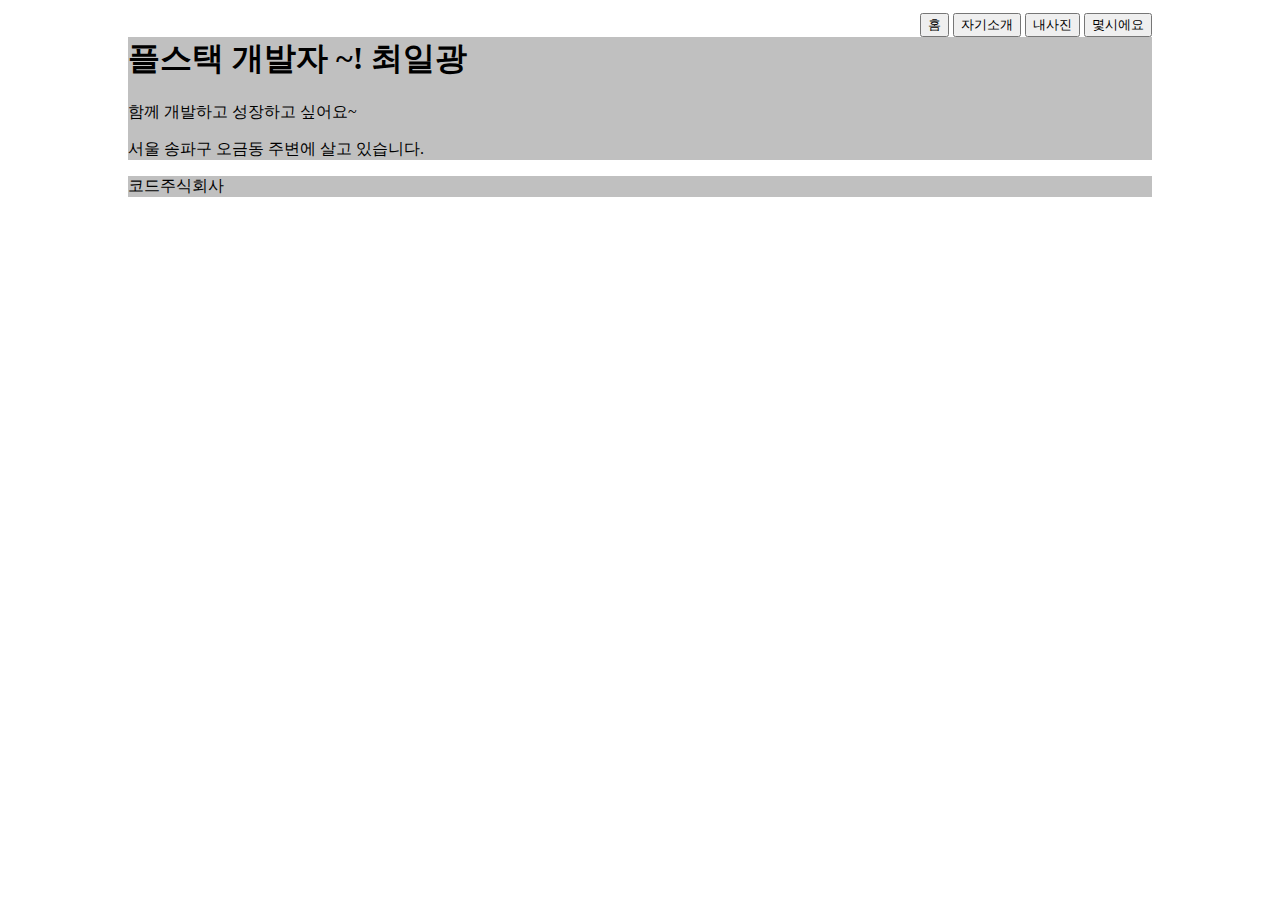
==== src/main/webapp/index.html @ b35e3573 "add index.html and aboutme.css" ====
<!DOCTYPE html>
<html>
<head>
<meta charset="UTF-8">
<title>Insert title here</title>
<link rel="stylesheet" type="text/css" href="css/aboutme.css" >
</head>
<body>
		<header>
			<nav>
				<input type="button" value="홈">
				<input type="button" value="자기소개">
				<input type="button" value="내사진">
				<input type="button" value="몇시에요">
			</nav>
		</header>
		<section id="container">
			<h1>플스택 개발자 ~! 최일광</h1>
			<p>함께 개발하고 성장하고 싶어요~</p>
			<p>서울 송파구 오금동 주변에 살고 있습니다.</p>
		</section>
		<footer>코드주식회사</footer>
</body>
</html>
---- src/main/webapp/css/aboutme.css ----
@charset "EUC-KR";

body {
	width:80%;
	height:100%;
	margin: 1% 1% 10% 10%;
	
}
header {
	background-color: #c0c0c0;
}

nav {	
	float: right;
			overflow:auto;
	
}
#container {
		background-color: #c0c0c0;
		clear: right;
}
footer {
		background-color: #c0c0c0;
}
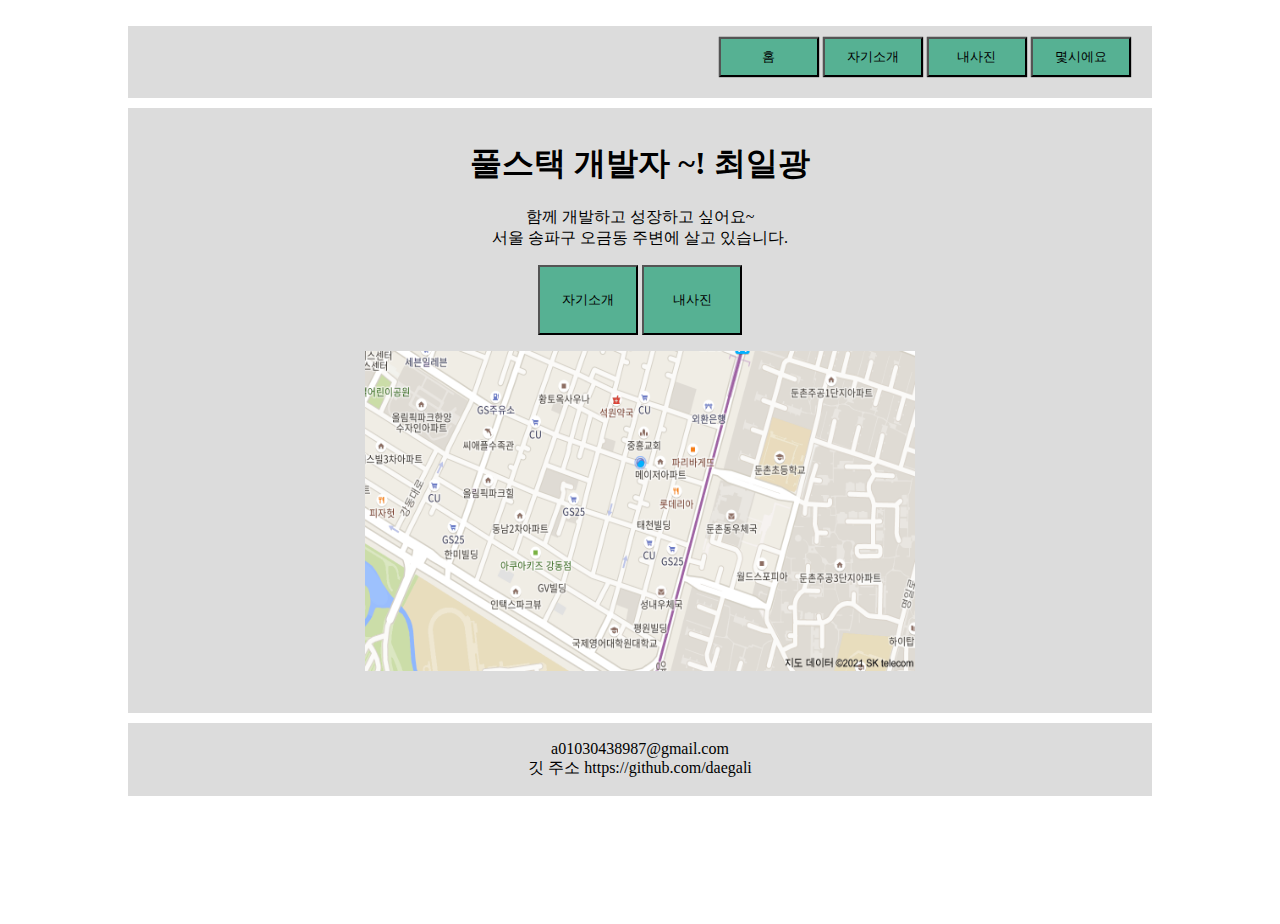
==== commit 8d1c85fc: "update index.html and aboutme.css" ====
--- a/src/main/webapp/index.html
+++ b/src/main/webapp/index.html
@@ -1,24 +1,35 @@
 <!DOCTYPE html>
 <html>
-<head>
-<meta charset="UTF-8">
-<title>Insert title here</title>
-<link rel="stylesheet" type="text/css" href="css/aboutme.css" >
-</head>
-<body>
-		<header>
-			<nav>
-				<input type="button" value="홈">
-				<input type="button" value="자기소개">
-				<input type="button" value="내사진">
-				<input type="button" value="몇시에요">
-			</nav>
-		</header>
-		<section id="container">
-			<h1>플스택 개발자 ~! 최일광</h1>
-			<p>함께 개발하고 성장하고 싶어요~</p>
-			<p>서울 송파구 오금동 주변에 살고 있습니다.</p>
-		</section>
-		<footer>코드주식회사</footer>
-</body>
-</html>+  <head>
+    <meta charset="UTF-8" />
+    <title>Insert title here</title>
+    <link rel="stylesheet" type="text/css" href="css/aboutme.css" />
+  </head>
+  <body>
+    <header>
+      <nav>
+        <input type="button" value="홈" class="btn" />
+        <input type="button" value="자기소개" class="btn" />
+        <input type="button" value="내사진" class="btn" />
+        <input type="button" value="몇시에요" class="btn" />
+      </nav>
+    </header>
+    <section id="container">
+      <h1>풀스택 개발자 ~! 최일광</h1>
+      <p>
+        함께 개발하고 성장하고 싶어요~<br />
+        서울 송파구 오금동 주변에 살고 있습니다.
+      </p>
+      <p>
+        <input type="button" value="자기소개" class="btn2" />
+        <input type="button" value="내사진" class="btn2" />
+      </p>
+      <p>
+        <img src="image/aa.png" />
+      </p>
+    </section>
+    <footer>
+      <p>a01030438987@gmail.com<br />깃 주소 https://github.com/daegali</p>
+    </footer>
+  </body>
+</html>
--- a/src/main/webapp/css/aboutme.css
+++ b/src/main/webapp/css/aboutme.css
@@ -1,25 +1,62 @@
 @charset "EUC-KR";
 
 body {
-	width:80%;
-	height:100%;
-	margin: 1% 1% 10% 10%;
-	
+  width: 80%;
+  height: 100%;
+  margin: 2% 0% 10% 10%;
+  text-align: center;
+  box-shadow: 0px 0px 0px 0px;
 }
 header {
-	background-color: #c0c0c0;
+  overflow: auto;
+  background-color: gainsboro;
+  border: solid 1px gainsboro;
+  box-shadow: 0px 0px 0px 0px;
+  margin-bottom: 10px;
 }
 
-nav {	
-	float: right;
-			overflow:auto;
-	
+nav {
+  padding-top: 1%;
+  padding-bottom: 2%;
+  padding-right: 2%;
+  float: right;
 }
+.btn {
+  background-color: rgb(86, 177, 147);
+  height: 40px;
+  width: 100px;
+  cursor: pointer;
+  box-shadow: 0px 0px 1px 0px;
+}
+.btn:hover {
+  background: greenyellow;
+}
+
+.btn2 {
+  background-color: rgb(86, 177, 147);
+  height: 70px;
+  width: 100px;
+  cursor: pointer;
+}
+
+.btn2:hover {
+  background: greenyellow;
+}
+
 #container {
-		background-color: #c0c0c0;
-		clear: right;
+  padding-top: 10px;
+  background-color: gainsboro;
+  clear: both;
+  border: solid 2px gainsboro;
+}
+img {
+  width: 550px;
+  height: 320px;
+  margin-bottom: 20px;
 }
 footer {
-		background-color: #c0c0c0;
+  position: relative;
+  background-color: gainsboro;
+  border: solid 1px gainsboro;
+  margin-top: 10px;
 }
-
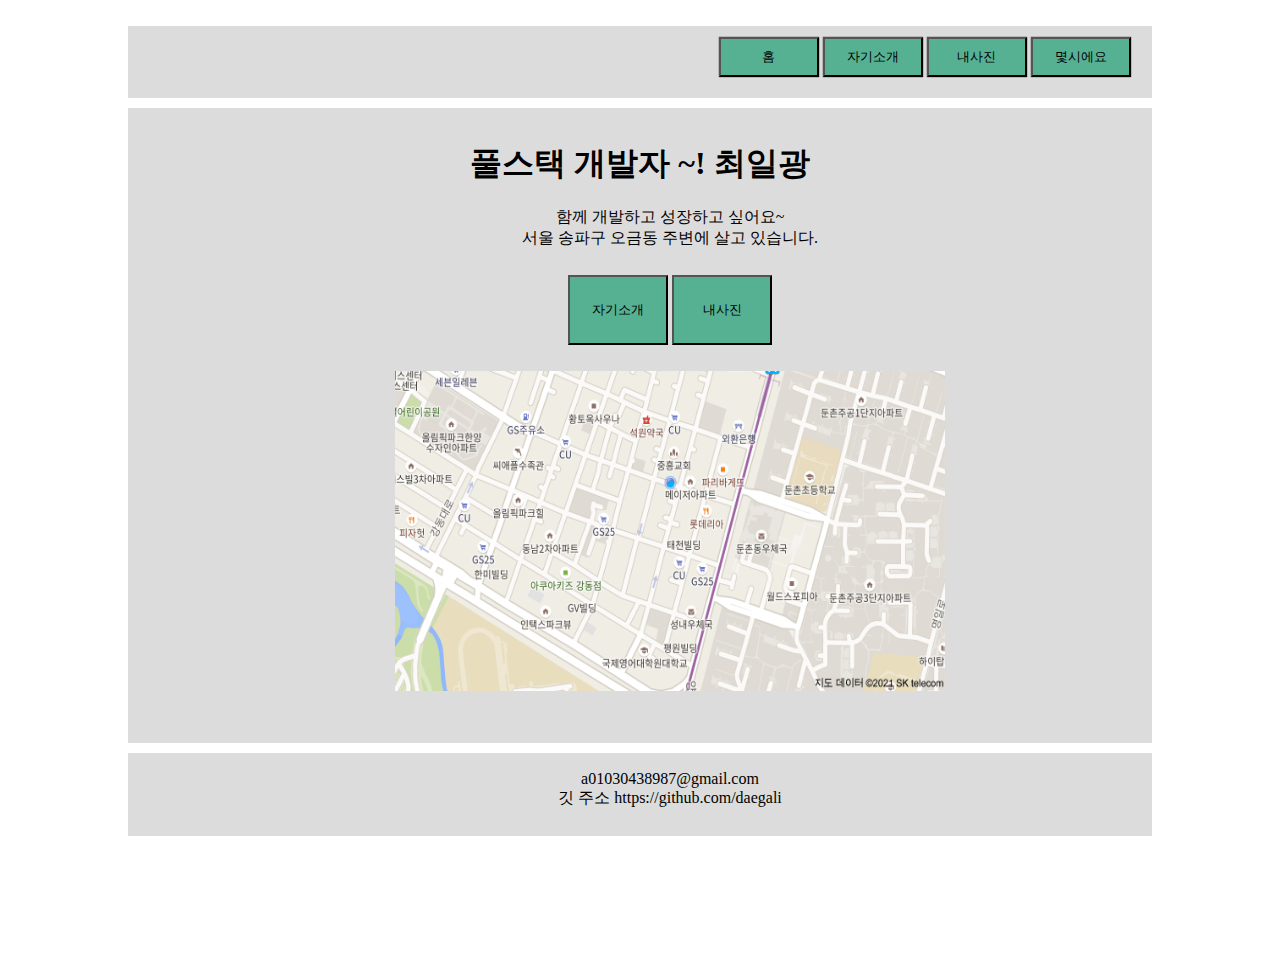
==== commit ef84bc9c: "update aboutme.html, index.html, aboutme.css" ====
--- a/src/main/webapp/index.html
+++ b/src/main/webapp/index.html
@@ -8,10 +8,10 @@
   <body>
     <header>
       <nav>
-        <input type="button" value="홈" class="btn" />
-        <input type="button" value="자기소개" class="btn" />
-        <input type="button" value="내사진" class="btn" />
-        <input type="button" value="몇시에요" class="btn" />
+        <a href="index.html"><input type="button" value="홈" class="btn" /></a>
+        <a href="aboutme.html"><input type="button" value="자기소개" class="btn" /></a>
+        <a href="mypoto.html"><input type="button" value="내사진" class="btn" /></a>
+        <a href="#"><input type="button" value="몇시에요" class="btn" /></a>
       </nav>
     </header>
     <section id="container">
@@ -21,8 +21,8 @@
         서울 송파구 오금동 주변에 살고 있습니다.
       </p>
       <p>
-        <input type="button" value="자기소개" class="btn2" />
-        <input type="button" value="내사진" class="btn2" />
+        <a href="#"><input type="button" value="자기소개" class="btn2" /></a>
+        <a href="#"><input type="button" value="내사진" class="btn2" /></a>
       </p>
       <p>
         <img src="image/aa.png" />
--- a/src/main/webapp/css/aboutme.css
+++ b/src/main/webapp/css/aboutme.css
@@ -4,15 +4,54 @@
   width: 80%;
   height: 100%;
   margin: 2% 0% 10% 10%;
-  text-align: center;
-  box-shadow: 0px 0px 0px 0px;
 }
 header {
   overflow: auto;
+  text-align: center;
   background-color: gainsboro;
   border: solid 1px gainsboro;
-  box-shadow: 0px 0px 0px 0px;
   margin-bottom: 10px;
+}
+footer {
+  text-align: center;
+  background-color: gainsboro;
+  border: solid 1px gainsboro;
+  margin-top: 10px;
+  clear: both;
+}
+ul {
+  margin: 2px 25px 0px 0px;
+  clear: both;
+}
+
+ul li {
+  border: 1px solid green;
+  background: green;
+  margin: 0px 0px 0px 5px;
+  padding: 10px 0px 0px 0px;
+  list-style: none;
+  display: inline-block;
+  width: 100px;
+  height: 30px;
+}
+
+ul a {
+  text-decoration: none;
+  color: white;
+  font-weight: 800;
+}
+hr {
+  height: 3px;
+  background: #4444;
+  margin: 0px 20px 0px 20px;
+}
+
+section div {
+  display: inline-block;
+}
+
+.dv {
+  position: absolute;
 }
 
 nav {
@@ -20,6 +59,24 @@
   padding-bottom: 2%;
   padding-right: 2%;
   float: right;
+}
+h3 {
+  padding: 0px 0px 0px 60px;
+}
+p {
+  padding: 0px 0px 10px 60px;
+}
+.wrap {
+  display: inline;
+}
+
+.list {
+  background-color: white;
+  padding: 0px 0px 0px 20px;
+  margin: 0px 0px 0px 0px;
+  width: 100%;
+  border: 0px;
+  background: gainsboro;
 }
 .btn {
   background-color: rgb(86, 177, 147);
@@ -47,16 +104,32 @@
   padding-top: 10px;
   background-color: gainsboro;
   clear: both;
+  text-align:center;
   border: solid 2px gainsboro;
 }
+#wrap {
+  padding-top: 10px;
+  background-color: gainsboro;
+  clear: both;
+  border: solid 2px gainsboro;
+}
+#mto{
+	 background-color: gainsboro;
+}
+#mypoto {
+  background-color: gainsboro;
+  width: 97%;
+}
+#ig {
+  width: 350px;
+  height: 200px;
+  border: solid 10px #4444;
+  background: gainsboro;
+  margin: 0px 0px 0px 60px;
+}
+
 img {
   width: 550px;
   height: 320px;
   margin-bottom: 20px;
 }
-footer {
-  position: relative;
-  background-color: gainsboro;
-  border: solid 1px gainsboro;
-  margin-top: 10px;
-}
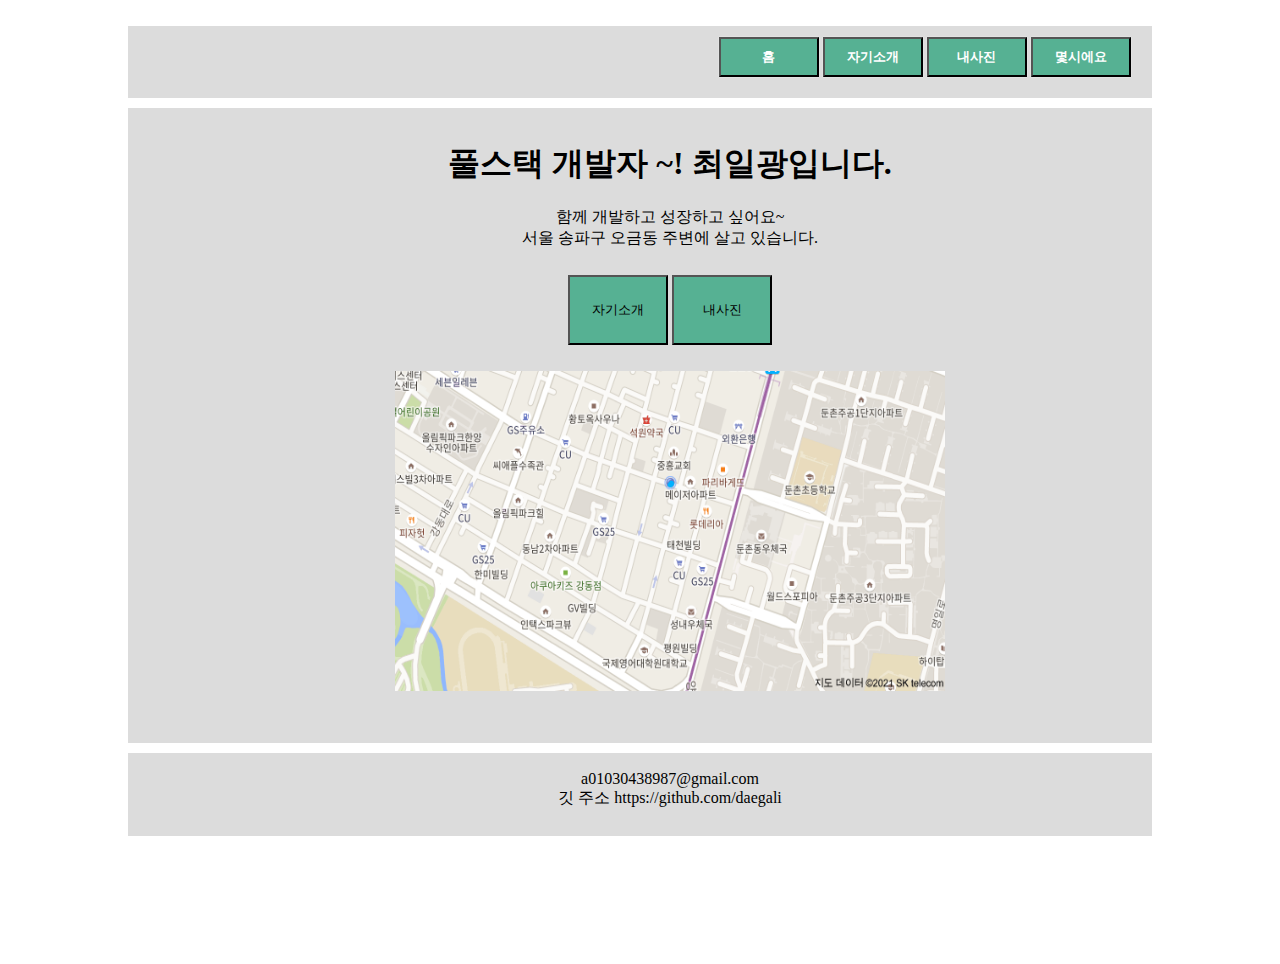
==== commit 52215209: "update aboutme.html, index.html, mypoto.html, aboutme.css" ====
--- a/src/main/webapp/index.html
+++ b/src/main/webapp/index.html
@@ -11,11 +11,11 @@
         <a href="index.html"><input type="button" value="홈" class="btn" /></a>
         <a href="aboutme.html"><input type="button" value="자기소개" class="btn" /></a>
         <a href="mypoto.html"><input type="button" value="내사진" class="btn" /></a>
-        <a href="#"><input type="button" value="몇시에요" class="btn" /></a>
+        <a href="today"><input type="button" value="몇시에요" class="btn" /></a>
       </nav>
     </header>
     <section id="container">
-      <h1>풀스택 개발자 ~! 최일광</h1>
+      <h1>풀스택 개발자 ~! 최일광입니다.</h1>
       <p>
         함께 개발하고 성장하고 싶어요~<br />
         서울 송파구 오금동 주변에 살고 있습니다.
--- a/src/main/webapp/css/aboutme.css
+++ b/src/main/webapp/css/aboutme.css
@@ -26,7 +26,7 @@
 
 ul li {
   border: 1px solid green;
-  background: green;
+  background: rgb(86, 177, 147);;
   margin: 0px 0px 0px 5px;
   padding: 10px 0px 0px 0px;
   list-style: none;
@@ -60,6 +60,9 @@
   padding-right: 2%;
   float: right;
 }
+h1 {
+	padding:0px 0px 0px 60px;
+}
 h3 {
   padding: 0px 0px 0px 60px;
 }
@@ -82,7 +85,9 @@
   background-color: rgb(86, 177, 147);
   height: 40px;
   width: 100px;
+  color:white;
   cursor: pointer;
+  font-weight:800;
   box-shadow: 0px 0px 1px 0px;
 }
 .btn:hover {
